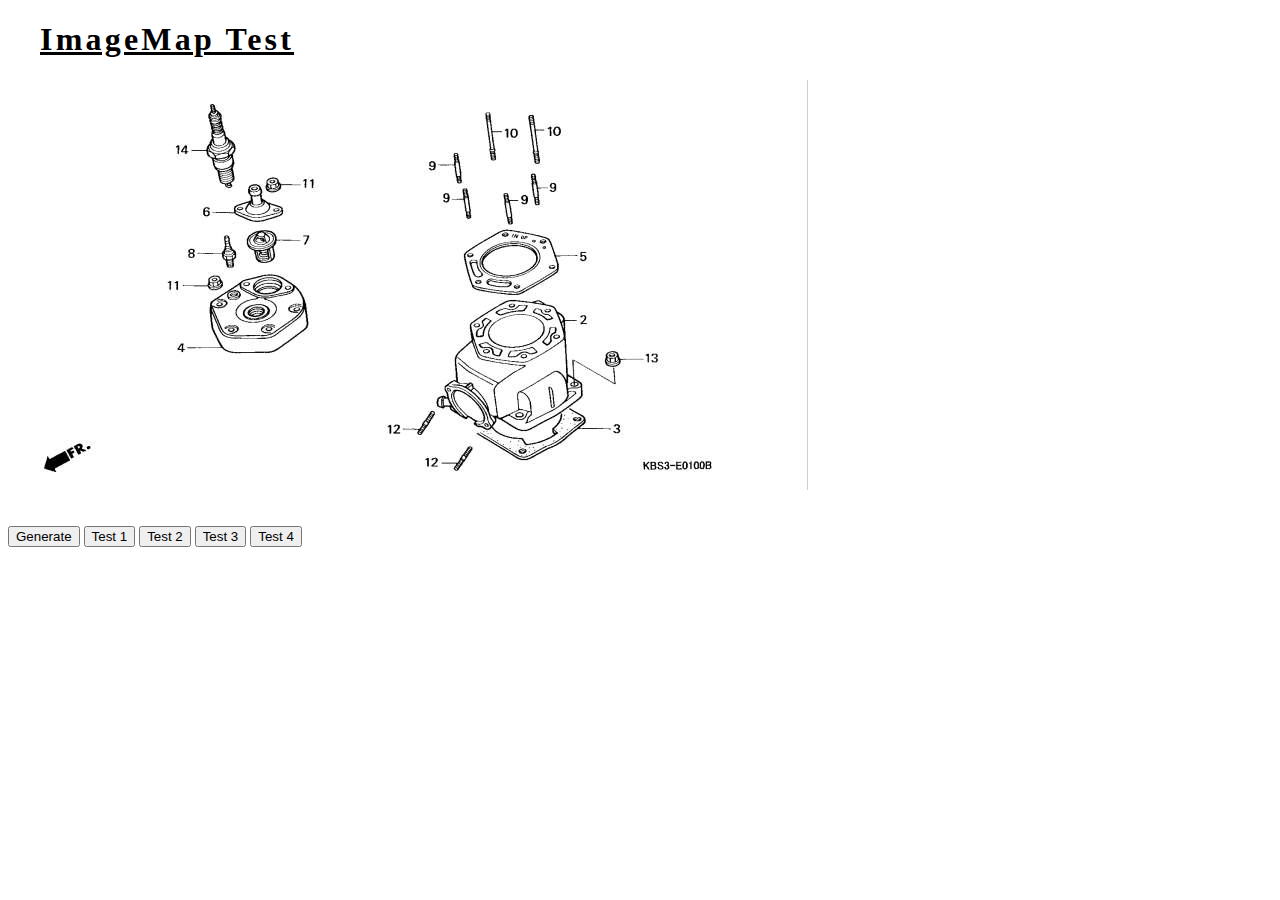
==== index.html @ 1ee55e88 "Version control" ====
<!DOCTYPE html>
<html lang="sv">

<head>
	<link rel="stylesheet" type="text/css" media="screen" href="css/jquery-ui-1.8.20.custom.css">
	<link rel="stylesheet" type="text/css" media="screen" href="css/style.css">
	<script src="scripts/jquery-1.7.2.min.js"></script>
	<script src="scripts/jquery-ui-1.8.20.custom.min.js"></script>
	<script src="scripts/custom.js"></script>
</head>

<body>
	<h1>ImageMap Test</h1>

	<div id="wrapper">
		<img id="photo" src="images/test1.jpg">
	</div>
	
	<div id="arealist"></div>
	
	<form id="article_form" method="post" action="#">
		Artikelnummer: <input id="article_input" type="text" name="article_nr">
		<input type="button" value="Save" onclick="saveArticleNr()">
		<input type="button" value="Delete" onclick="deleteArea()">
	</form>
	
	<form id="controls" method="post" action="#">
		<input type="button" value="Generate" onclick="generateImageMap()">
		<input type="button" value="Test 1" onclick="changeImage('test1.jpg')">
		<input type="button" value="Test 2" onclick="changeImage('test2.jpg')">
		<input type="button" value="Test 3" onclick="changeImage('test3.jpg')">
		<input type="button" value="Test 4" onclick="changeImage('test4.jpg')">
	</form>

</body>

</html>
---- css/style.css ----
h1 {
	font-family: georgia;
	letter-spacing: 0.1em;
	text-decoration:  underline;
	padding-left: 1em;
}

h2 {
	font-family: georgia;
	letter-spacing: 0.1em;
	text-decoration:  underline;
	padding-left: 1em;
}

div#wrapper {
	position: relative;
	float: left;
	clear: both;
	background: transparent;
	width: auto;
	height: auto;
	margin: 0;
	padding: 0;	
}

img#photo {
	margin: 0;
	padding: 0;
}

form#article_form {
	display: none;
	float: left;
	clear: both;
}

div#arealist {
	float: left;
	margin-left: 1em;
	padding: 1em;
	border: 2px;
}

a {
	text-decoration: none;
	color: #000;
}

area:hover {
	color: red;
	border: 1px red solid;
}

form#controls {
	float: left;
	clear: both;
	padding-top: 2em;
}
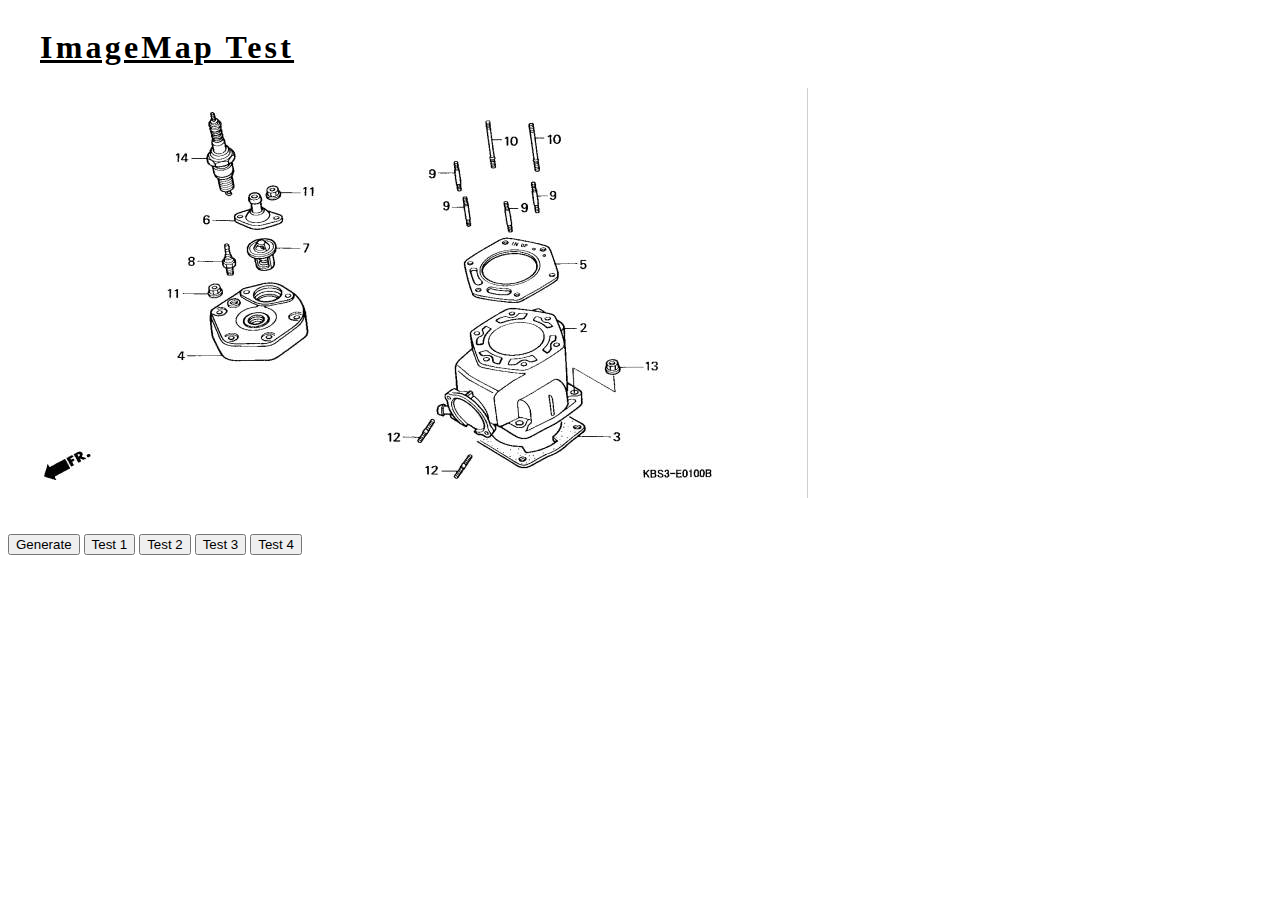
==== commit e3166246: "Generate result on page instead of new window" ====
--- a/index.html
+++ b/index.html
@@ -1,37 +1,35 @@
 <!DOCTYPE html>
-<html lang="sv">
+<html lang="en">
+    <head>
+        <link rel="stylesheet" type="text/css" media="screen" href="css/jquery-ui-1.8.20.custom.css" />
+        <link rel="stylesheet" type="text/css" media="screen" href="css/style.css" />
 
-<head>
-	<link rel="stylesheet" type="text/css" media="screen" href="css/jquery-ui-1.8.20.custom.css">
-	<link rel="stylesheet" type="text/css" media="screen" href="css/style.css">
-	<script src="scripts/jquery-1.7.2.min.js"></script>
-	<script src="scripts/jquery-ui-1.8.20.custom.min.js"></script>
-	<script src="scripts/custom.js"></script>
-</head>
+        <script src="scripts/jquery-1.7.2.min.js"></script>
+        <script src="scripts/jquery-ui-1.8.20.custom.min.js"></script>
+        <script src="scripts/custom.js"></script>
+    </head>
 
-<body>
-	<h1>ImageMap Test</h1>
+    <body>
+        <div class="controls">
+            <h1>ImageMap Test</h1>
 
-	<div id="wrapper">
-		<img id="photo" src="images/test1.jpg">
-	</div>
-	
-	<div id="arealist"></div>
-	
-	<form id="article_form" method="post" action="#">
-		Artikelnummer: <input id="article_input" type="text" name="article_nr">
-		<input type="button" value="Save" onclick="saveArticleNr()">
-		<input type="button" value="Delete" onclick="deleteArea()">
-	</form>
-	
-	<form id="controls" method="post" action="#">
-		<input type="button" value="Generate" onclick="generateImageMap()">
-		<input type="button" value="Test 1" onclick="changeImage('test1.jpg')">
-		<input type="button" value="Test 2" onclick="changeImage('test2.jpg')">
-		<input type="button" value="Test 3" onclick="changeImage('test3.jpg')">
-		<input type="button" value="Test 4" onclick="changeImage('test4.jpg')">
-	</form>
+            <div id="wrapper"><img id="photo" src="images/test1.jpg" /></div>
 
-</body>
+            <div id="arealist"></div>
 
-</html>+            <form id="article_form" method="post" action="#">
+                Artikelnummer: <input id="article_input" type="text" name="article_nr" /> <input type="button" value="Save" onclick="saveArticleNr()" />
+                <input type="button" value="Delete" onclick="deleteArea()" />
+            </form>
+
+            <form id="controls" method="post" action="#">
+                <input type="button" value="Generate" onclick="generateImageMap()" /> <input type="button" value="Test 1" onclick="changeImage('test1.jpg')" />
+                <input type="button" value="Test 2" onclick="changeImage('test2.jpg')" />
+                <input type="button" value="Test 3" onclick="changeImage('test3.jpg')" />
+                <input type="button" value="Test 4" onclick="changeImage('test4.jpg')" />
+            </form>
+        </div>
+
+        <div class="generated-result"></div>
+    </body>
+</html>
--- a/css/style.css
+++ b/css/style.css
@@ -1,58 +1,69 @@
 h1 {
-	font-family: georgia;
-	letter-spacing: 0.1em;
-	text-decoration:  underline;
-	padding-left: 1em;
+    font-family: georgia;
+    letter-spacing: 0.1em;
+    text-decoration: underline;
+    padding-left: 1em;
 }
 
 h2 {
-	font-family: georgia;
-	letter-spacing: 0.1em;
-	text-decoration:  underline;
-	padding-left: 1em;
+    font-family: georgia;
+    letter-spacing: 0.1em;
+    text-decoration: underline;
+    padding-left: 1em;
 }
 
 div#wrapper {
-	position: relative;
-	float: left;
-	clear: both;
-	background: transparent;
-	width: auto;
-	height: auto;
-	margin: 0;
-	padding: 0;	
+    position: relative;
+    float: left;
+    clear: both;
+    background: transparent;
+    width: auto;
+    height: auto;
+    margin: 0;
+    padding: 0;
 }
 
 img#photo {
-	margin: 0;
-	padding: 0;
+    margin: 0;
+    padding: 0;
 }
 
 form#article_form {
-	display: none;
-	float: left;
-	clear: both;
+    display: none;
+    float: left;
+    clear: both;
 }
 
 div#arealist {
-	float: left;
-	margin-left: 1em;
-	padding: 1em;
-	border: 2px;
+    float: left;
+    margin-left: 1em;
+    padding: 1em;
+    border: 2px;
 }
 
 a {
-	text-decoration: none;
-	color: #000;
+    text-decoration: none;
+    color: #000;
 }
 
 area:hover {
-	color: red;
-	border: 1px red solid;
+    color: red;
+    border: 1px red solid;
 }
 
 form#controls {
-	float: left;
-	clear: both;
-	padding-top: 2em;
-}+    float: left;
+    clear: both;
+    padding-top: 2em;
+}
+
+.controls {
+    width: 100%;
+    float: left;
+}
+
+.generated-result {
+    width: 100%;
+    float: left;
+    padding-top: 2em;
+}
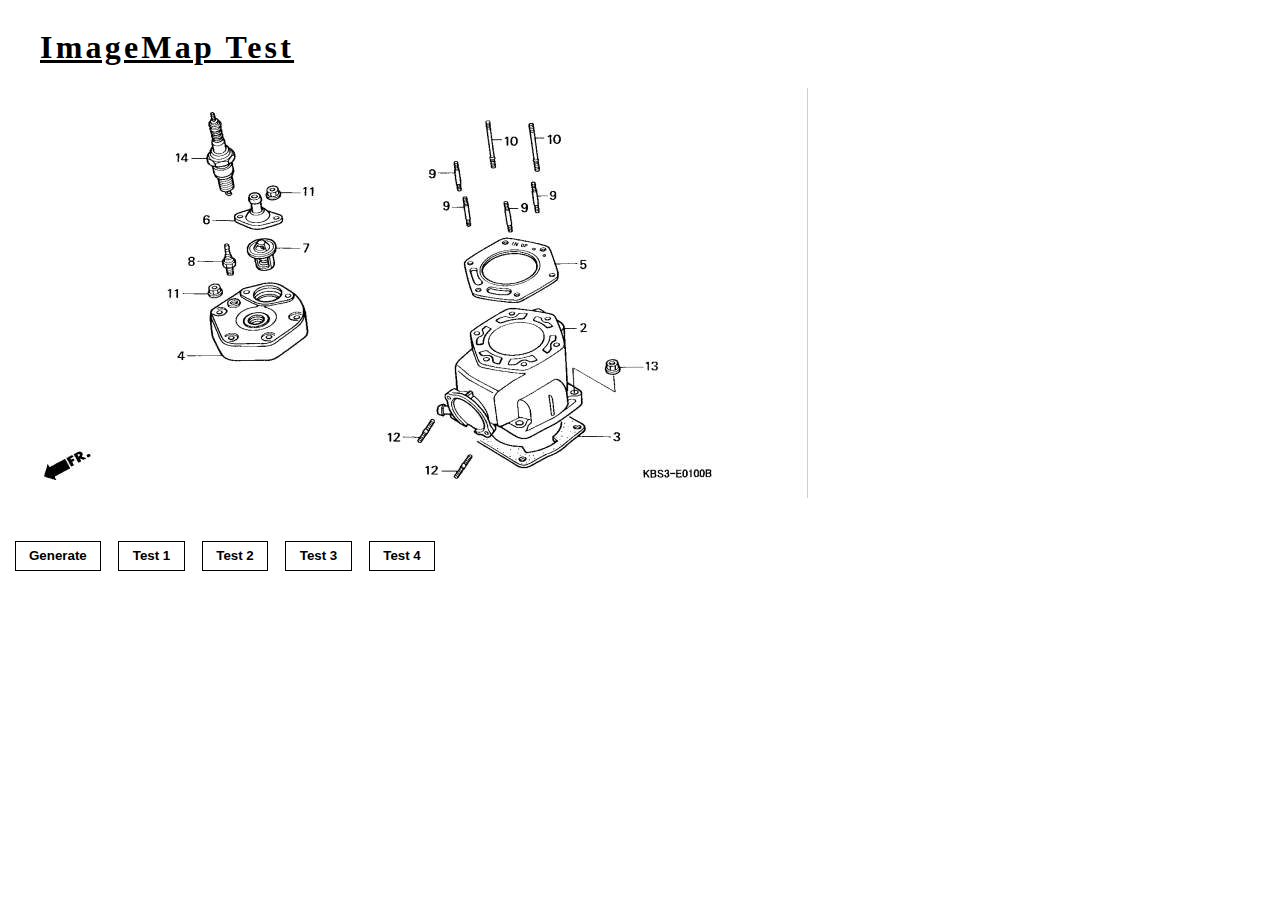
==== commit 105ec7b9: "Some graphical updates" ====
--- a/index.html
+++ b/index.html
@@ -18,15 +18,14 @@
             <div id="arealist"></div>
 
             <form id="article_form" method="post" action="#">
-                Artikelnummer: <input id="article_input" type="text" name="article_nr" /> <input type="button" value="Save" onclick="saveArticleNr()" />
-                <input type="button" value="Delete" onclick="deleteArea()" />
+                Article number: <input id="article_input" type="text" name="article_nr" /> <button class="js-save">Save</button>
+                <button class="js-delete">Delete</button>
             </form>
 
             <form id="controls" method="post" action="#">
-                <input type="button" value="Generate" onclick="generateImageMap()" /> <input type="button" value="Test 1" onclick="changeImage('test1.jpg')" />
-                <input type="button" value="Test 2" onclick="changeImage('test2.jpg')" />
-                <input type="button" value="Test 3" onclick="changeImage('test3.jpg')" />
-                <input type="button" value="Test 4" onclick="changeImage('test4.jpg')" />
+                <button class="js-generate">Generate</button> <button class="js-change-image" data-image="test1.jpg">Test 1</button>
+                <button class="js-change-image" data-image="test2.jpg">Test 2</button> <button class="js-change-image" data-image="test3.jpg">Test 3</button>
+                <button class="js-change-image" data-image="test4.jpg">Test 4</button>
             </form>
         </div>
 
--- a/css/style.css
+++ b/css/style.css
@@ -67,3 +67,19 @@
     float: left;
     padding-top: 2em;
 }
+
+button {
+    background: #fff;
+    color: #000;
+    padding: 0.5em 1em;
+    border: 1px #000 solid;
+    font-weight: bold;
+    margin: 0.5em;
+    cursor: pointer;
+}
+
+input[type='text'] {
+    height: 15px;
+    border: 1px #000 solid;
+    padding: 0.5em 1em;
+}
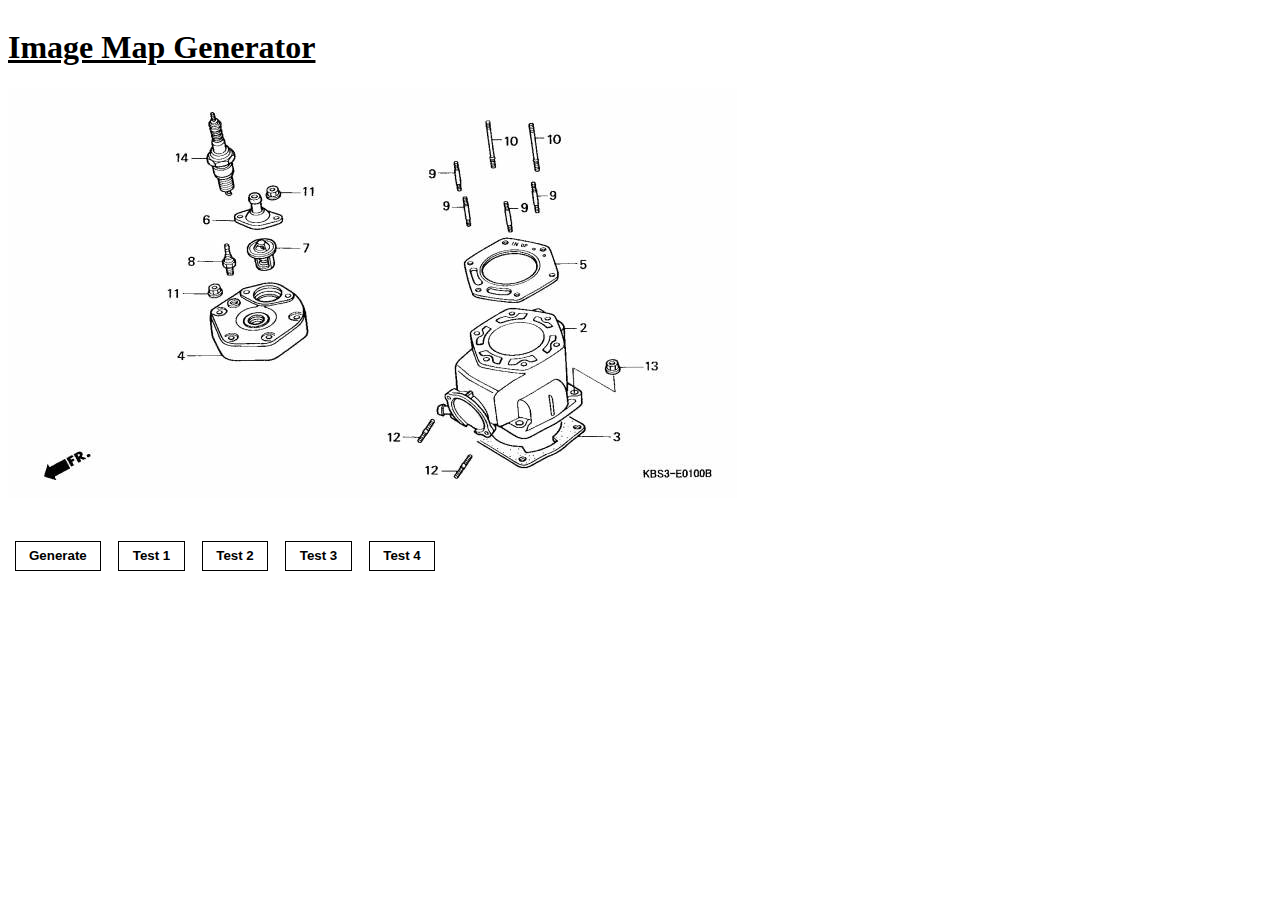
==== commit a11421db: "Add readme" ====
--- a/index.html
+++ b/index.html
@@ -11,7 +11,7 @@
 
     <body>
         <div class="controls">
-            <h1>ImageMap Test</h1>
+            <h1>Image Map Generator</h1>
 
             <div id="wrapper"><img id="photo" src="images/test1.jpg" /></div>
 
--- a/css/style.css
+++ b/css/style.css
@@ -1,15 +1,11 @@
 h1 {
     font-family: georgia;
-    letter-spacing: 0.1em;
     text-decoration: underline;
-    padding-left: 1em;
 }
 
 h2 {
     font-family: georgia;
-    letter-spacing: 0.1em;
     text-decoration: underline;
-    padding-left: 1em;
 }
 
 div#wrapper {
@@ -39,6 +35,15 @@
     margin-left: 1em;
     padding: 1em;
     border: 2px;
+}
+
+#arealist a {
+    font-size: 120%;
+    line-height: 1.5;
+}
+
+#arealist a:hover {
+    text-decoration: underline;
 }
 
 a {
